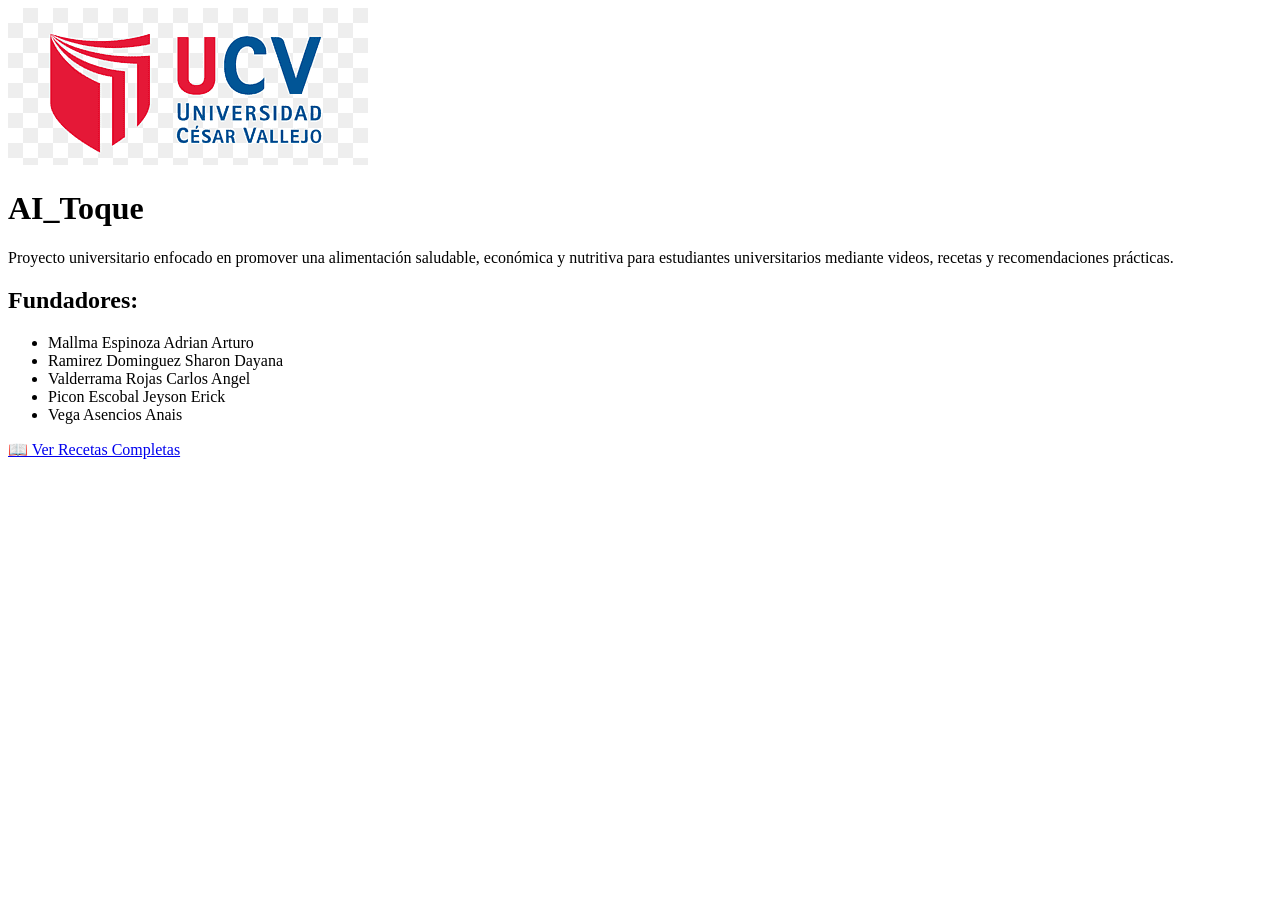
==== index.html @ c84bcaa2 "Add files via upload" ====
<!DOCTYPE html>
<html lang="es">
<head>
    <meta charset="UTF-8">
    <meta name="viewport" content="width=device-width, initial-scale=1.0">
    <title>AI_Toque</title>
    <link rel="stylesheet" href="estilos.css">
</head>
<body>
    <div class="contenedor-inicio">
        <img src="logo-ucv.png" alt="Logo UCV" class="logo-ucv">
        <h1 class="titulo-principal">AI_Toque</h1>
        <p class="descripcion">
            Proyecto universitario enfocado en promover una alimentación saludable, económica y nutritiva para estudiantes universitarios mediante videos, recetas y recomendaciones prácticas.
        </p>

        <h2 class="subtitulo">Fundadores:</h2>
        <ul class="lista-fundadores">
            <li>Mallma Espinoza Adrian Arturo</li>
            <li>Ramirez Dominguez Sharon Dayana</li>
            <li>Valderrama Rojas Carlos Angel</li>
            <li>Picon Escobal Jeyson Erick</li>
            <li>Vega Asencios Anais</li>
        </ul>

        <a href="recetas.html" class="boton-verde">📖 Ver Recetas Completas</a>
    </div>
</body>
</html>
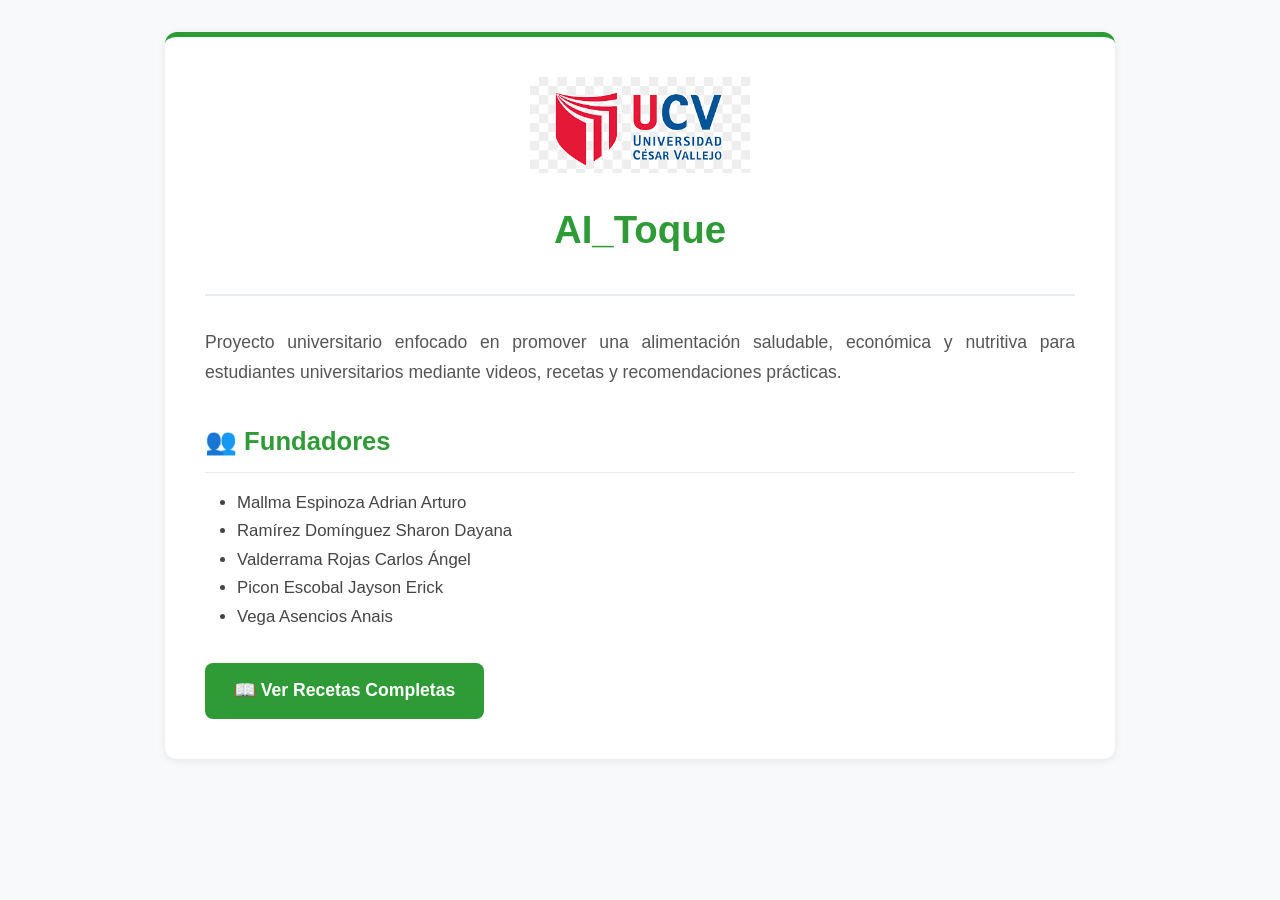
==== commit 63eb2e45: "Add files via upload" ====
--- a/index.html
+++ b/index.html
@@ -3,27 +3,135 @@
 <head>
     <meta charset="UTF-8">
     <meta name="viewport" content="width=device-width, initial-scale=1.0">
-    <title>AI_Toque</title>
-    <link rel="stylesheet" href="estilos.css">
+    <title>AI_Toque - Recetas Saludables</title>
+    <style>
+        /* Estilos generales iguales al resto del sitio */
+        * {
+            margin: 0;
+            padding: 0;
+            box-sizing: border-box;
+            font-family: 'Segoe UI', Roboto, Arial, sans-serif;
+        }
+
+        body {
+            background-color: #f8f9fa;
+            line-height: 1.7;
+            padding: 2rem 1.5rem;
+            color: #333;
+        }
+
+        /* Contenedor central */
+        .contenedor {
+            max-width: 950px;
+            margin: 0 auto;
+            background: #ffffff;
+            padding: 2.5rem;
+            border-radius: 12px;
+            box-shadow: 0 2px 10px rgba(0,0,0,0.08);
+            border-top: 5px solid #2e9b36;
+        }
+
+        /* Cabecera con logo */
+        .cabecera {
+            text-align: center;
+            margin-bottom: 2rem;
+            padding-bottom: 1.5rem;
+            border-bottom: 2px solid #e9ecef;
+        }
+
+        .logo {
+            max-width: 220px;
+            margin-bottom: 1rem;
+        }
+
+        .cabecera h1 {
+            color: #2e9b36;
+            font-size: 2.4rem;
+            margin-bottom: 0.5rem;
+        }
+
+        /* Descripción del proyecto */
+        .descripcion {
+            font-size: 1.1rem;
+            color: #555;
+            margin-bottom: 2rem;
+            text-align: justify;
+        }
+
+        /* Sección fundadores */
+        .fundadores h2 {
+            color: #2e9b36;
+            font-size: 1.6rem;
+            margin-bottom: 1rem;
+            padding-bottom: 0.5rem;
+            border-bottom: 1px solid #e9ecef;
+        }
+
+        .fundadores ul {
+            margin-left: 2rem;
+            margin-bottom: 2rem;
+            color: #444;
+            font-size: 1.05rem;
+        }
+
+        /* Botón principal */
+        .boton-principal {
+            display: inline-block;
+            padding: 0.8rem 1.8rem;
+            background-color: #2e9b36;
+            color: white;
+            text-decoration: none;
+            font-weight: bold;
+            border-radius: 8px;
+            font-size: 1.1rem;
+            transition: background 0.2s ease, transform 0.1s ease;
+        }
+
+        .boton-principal:hover {
+            background-color: #247a2b;
+            transform: translateY(-2px);
+        }
+
+        /* Responsive para móviles */
+        @media (max-width: 600px) {
+            .contenedor {
+                padding: 1.5rem;
+            }
+            .cabecera h1 {
+                font-size: 2rem;
+            }
+        }
+    </style>
 </head>
 <body>
-    <div class="contenedor-inicio">
-        <img src="logo-ucv.png" alt="Logo UCV" class="logo-ucv">
-        <h1 class="titulo-principal">AI_Toque</h1>
-        <p class="descripcion">
-            Proyecto universitario enfocado en promover una alimentación saludable, económica y nutritiva para estudiantes universitarios mediante videos, recetas y recomendaciones prácticas.
-        </p>
 
-        <h2 class="subtitulo">Fundadores:</h2>
-        <ul class="lista-fundadores">
-            <li>Mallma Espinoza Adrian Arturo</li>
-            <li>Ramirez Dominguez Sharon Dayana</li>
-            <li>Valderrama Rojas Carlos Angel</li>
-            <li>Picon Escobal Jeyson Erick</li>
-            <li>Vega Asencios Anais</li>
-        </ul>
+    <div class="contenedor">
+        <!-- Cabecera con logo -->
+        <div class="cabecera">
+            <img src="logo-ucv.png" alt="Universidad César Vallejo" class="logo">
+            <h1>AI_Toque</h1>
+        </div>
 
-        <a href="recetas.html" class="boton-verde">📖 Ver Recetas Completas</a>
+        <!-- Descripción del proyecto -->
+        <div class="descripcion">
+            <p>Proyecto universitario enfocado en promover una alimentación saludable, económica y nutritiva para estudiantes universitarios mediante videos, recetas y recomendaciones prácticas.</p>
+        </div>
+
+        <!-- Lista de fundadores -->
+        <div class="fundadores">
+            <h2>👥 Fundadores</h2>
+            <ul>
+                <li>Mallma Espinoza Adrian Arturo</li>
+                <li>Ramírez Domínguez Sharon Dayana</li>
+                <li>Valderrama Rojas Carlos Ángel</li>
+                <li>Picon Escobal Jayson Erick</li>
+                <li>Vega Asencios Anais</li>
+            </ul>
+        </div>
+
+        <!-- Botón de acceso -->
+        <a href="recetas.html" class="boton-principal">📖 Ver Recetas Completas</a>
     </div>
+
 </body>
 </html>
